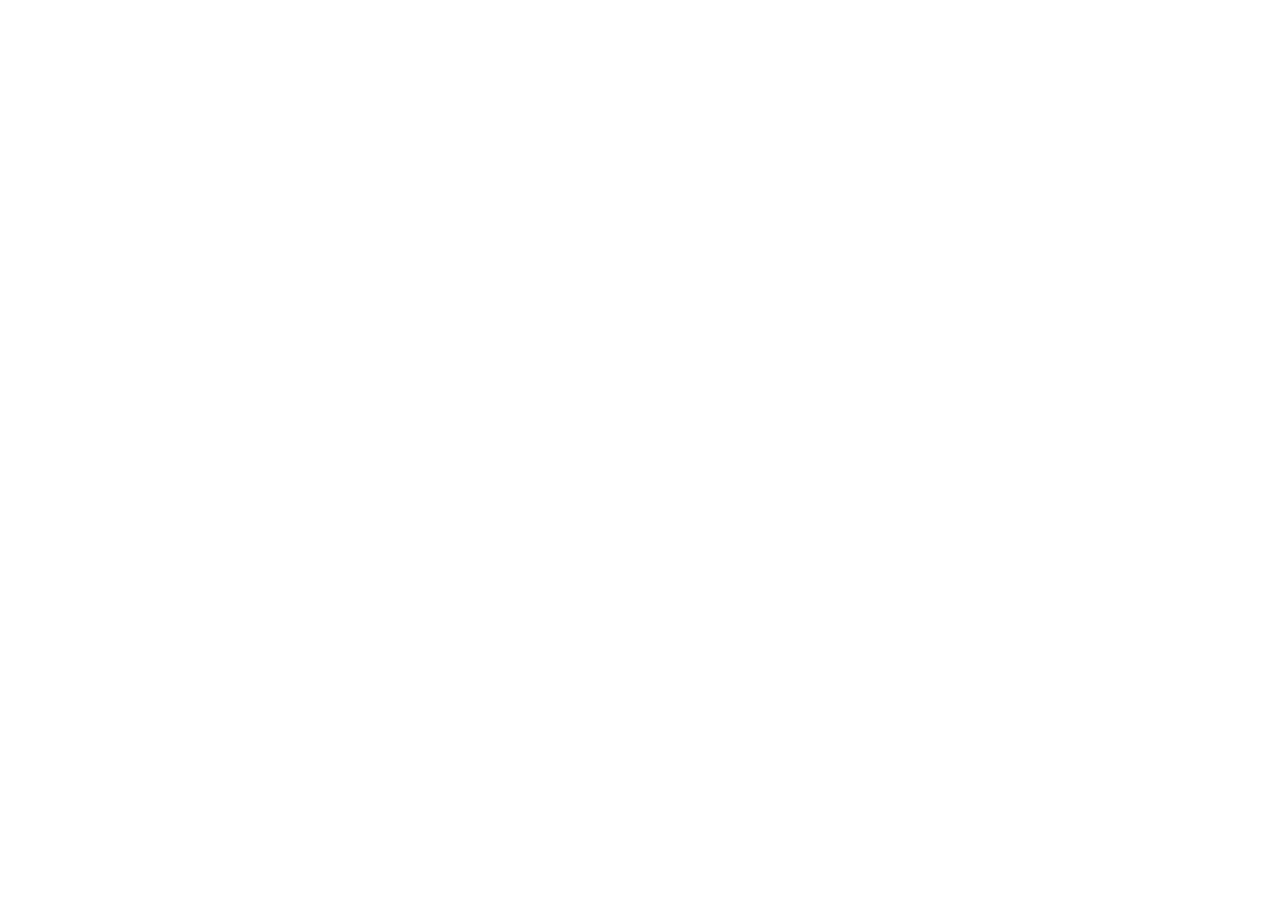
==== index.html @ 32de1c95 "Publication de la page depuis 88systems b8a4305" ====
<!DOCTYPE html><html lang="fr"><head><meta charset="utf-8"><title>Portail des rapports</title><meta http-equiv="refresh" content="0; url=https://88systems.io/cdp/index.html"><script>location.replace("https://88systems.io/cdp/index.html" + location.search + location.hash);</script></head><body><p>Le portail a changé d'adresse : <a href="https://88systems.io/cdp/index.html">https://88systems.io/cdp/index.html</a>.</p></body></html>
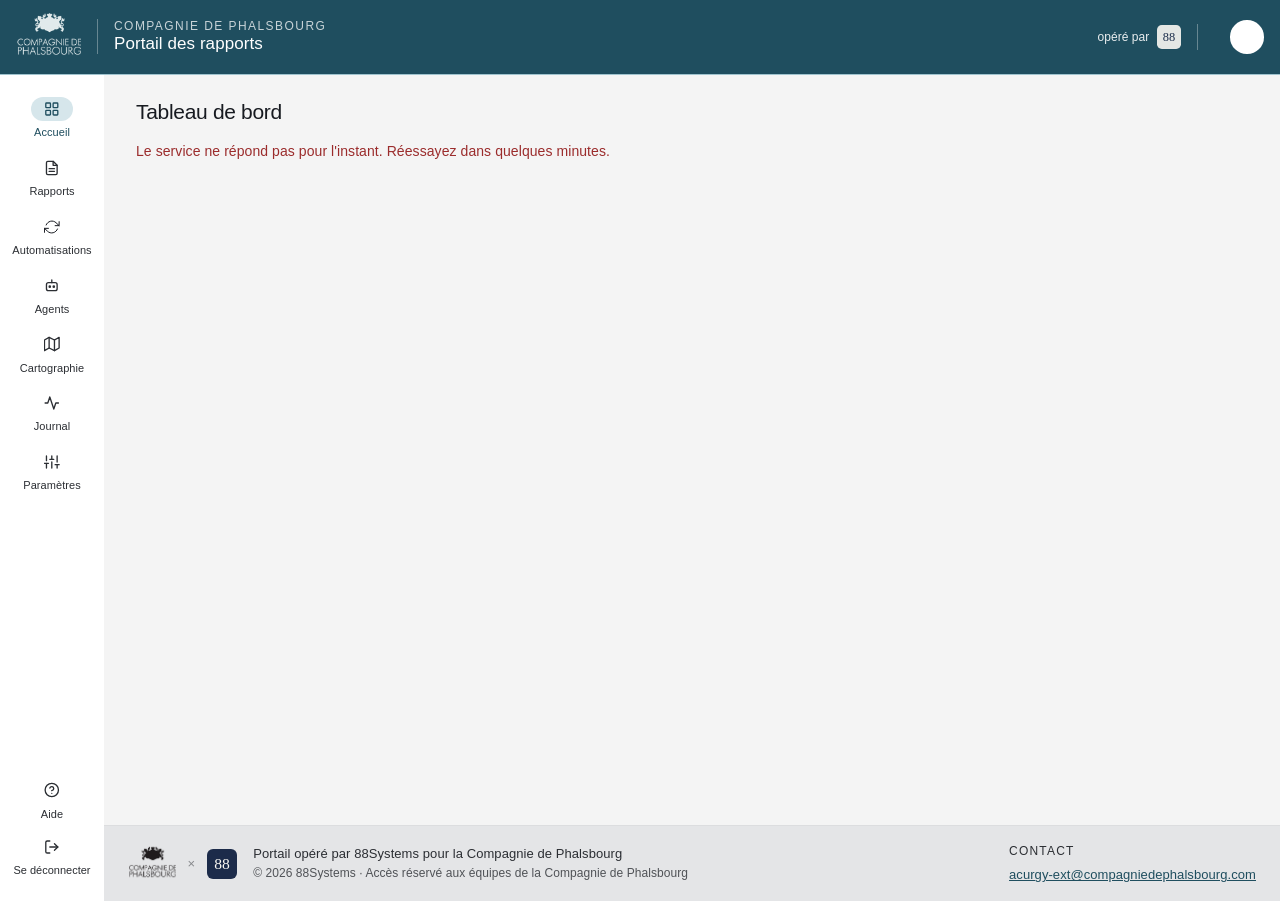
==== commit 512de45c: "Publication de la page depuis 88systems 4f1582e" ====
--- a/index.html
+++ b/index.html
@@ -1 +1,80 @@
-<!DOCTYPE html><html lang="fr"><head><meta charset="utf-8"><title>Portail des rapports</title><meta http-equiv="refresh" content="0; url=https://88systems.io/cdp/index.html"><script>location.replace("https://88systems.io/cdp/index.html" + location.search + location.hash);</script></head><body><p>Le portail a changé d'adresse : <a href="https://88systems.io/cdp/index.html">https://88systems.io/cdp/index.html</a>.</p></body></html>
+<!DOCTYPE html>
+<html lang="fr" class="sans-retours sans-envois">
+<head>
+<meta charset="utf-8">
+<meta name="viewport" content="width=device-width, initial-scale=1">
+<meta name="description" content="Les rapports des automatisations de la Compagnie de Phalsbourg, et l'état de ces automatisations.">
+<meta name="referrer" content="strict-origin-when-cross-origin">
+<title>Tableau de bord · Portail des rapports</title>
+<link rel="icon" type="image/svg+xml" href="data:image/svg+xml,%3Csvg xmlns='http://www.w3.org/2000/svg' viewBox='0 0 100 100'%3E%3Crect width='100' height='100' rx='20' fill='%231c2b4a'/%3E%3Ctext x='50' y='68' font-size='52' font-family='Georgia,serif' fill='%23faf8f3' text-anchor='middle'%3E88%3C/text%3E%3C/svg%3E">
+<!--
+  Le portail des rapports de la Compagnie de Phalsbourg, d'apres la maquette v14 validee
+  par Antoine le 2026-10-04. Une page par ecran, sur le modele de l'app web KCP
+  (2026-10-06) : commun.js porte ce qui est partage, chaque page a son script. Le bandeau,
+  le rail et le pied sont recopies dans chaque page ; seul change aria-current.
+  Aucun secret ici : tout ce qui est servi au navigateur est public. La session vit dans
+  un cookie HttpOnly pose par l'API. logo-cdp.css est pose a la publication.
+-->
+<script>(function(){try{var m=JSON.parse(localStorage.getItem("portail:cdp:moi")||"null");if(m&&m.adresse){var c=document.documentElement.classList;c.toggle("sans-retours",!m.onglet_retours);c.toggle("sans-envois",!m.onglet_envois)}}catch(e){}})();</script>
+<link rel="stylesheet" href="portail.css?v=0332e1ee9f">
+<link rel="stylesheet" href="logo-cdp.css?v=c5d7fa3901">
+<script defer src="commun.js?v=ff87f4369c"></script>
+<script defer src="accueil.js?v=04df908d6b"></script>
+</head>
+<body>
+<a class="evitement" href="#contenu">Aller au contenu</a>
+
+<header class="haut">
+  <div class="b-in">
+    <span class="logo-cdp lc-haut" role="img" aria-label="Compagnie de Phalsbourg"></span>
+    <p class="b-t2"><span>Compagnie de Phalsbourg</span>Portail des rapports</p>
+    <span class="b-sp"></span>
+    <span class="b-op">opéré par <svg class="l88" width="24" height="24" viewBox="0 0 100 100" role="img" aria-label="88Systems"><rect width="100" height="100" rx="20" fill="#faf8f3"/><text x="50" y="68" font-size="52" font-family="Georgia,serif" fill="#1c2b4a" text-anchor="middle">88</text></svg></span>
+    <span class="b-barre" aria-hidden="true"></span>
+    <span class="b-m" id="maj"></span>
+    <span class="avatar" id="avatar" role="img"></span>
+  </div>
+</header>
+
+<div class="appli">
+  <aside class="rail">
+    <nav aria-label="Portail">
+      <a href="index.html" data-page="accueil" aria-current="page"><svg class="ico" width="18" height="18" viewBox="0 0 24 24" fill="none" stroke="currentColor" stroke-width="2" stroke-linecap="round" stroke-linejoin="round" aria-hidden="true"><rect x="3" y="3" width="7" height="7" rx="1"/><rect x="14" y="3" width="7" height="7" rx="1"/><rect x="14" y="14" width="7" height="7" rx="1"/><rect x="3" y="14" width="7" height="7" rx="1"/></svg><span>Accueil</span></a>
+      <a href="rapports.html" data-page="rapports"><svg class="ico" width="18" height="18" viewBox="0 0 24 24" fill="none" stroke="currentColor" stroke-width="2" stroke-linecap="round" stroke-linejoin="round" aria-hidden="true"><path d="M14 2H6a2 2 0 0 0-2 2v16a2 2 0 0 0 2 2h12a2 2 0 0 0 2-2V8z"/><polyline points="14 2 14 8 20 8"/><line x1="16" y1="13" x2="8" y2="13"/><line x1="16" y1="17" x2="8" y2="17"/></svg><span>Rapports</span></a>
+      <a href="automatisations.html" data-page="automatisations"><svg class="ico" width="18" height="18" viewBox="0 0 24 24" fill="none" stroke="currentColor" stroke-width="2" stroke-linecap="round" stroke-linejoin="round" aria-hidden="true"><g class="net" stroke-width="1.5"><polyline points="23 4 23 10 17 10"/><polyline points="1 20 1 14 7 14"/><path d="M3.51 9a9 9 0 0 1 14.85-3.36L23 10M1 14l4.64 4.36A9 9 0 0 0 20.49 15"/></g></svg><span>Automatisations</span></a>
+      <a href="agents.html" data-page="agents"><svg class="ico" width="18" height="18" viewBox="0 0 24 24" fill="none" stroke="currentColor" stroke-width="2" stroke-linecap="round" stroke-linejoin="round" aria-hidden="true"><rect x="4" y="7" width="16" height="12" rx="3"/><line x1="12" y1="3" x2="12" y2="7"/><circle cx="9" cy="13" r="1"/><circle cx="15" cy="13" r="1"/></svg><span>Agents</span></a>
+      <a href="cartographie.html" data-page="cartographie"><svg class="ico" width="18" height="18" viewBox="0 0 24 24" fill="none" stroke="currentColor" stroke-width="2" stroke-linecap="round" stroke-linejoin="round" aria-hidden="true"><polygon points="1 6 1 22 8 18 16 22 23 18 23 2 16 6 8 2 1 6"/><line x1="8" y1="2" x2="8" y2="18"/><line x1="16" y1="6" x2="16" y2="22"/></svg><span>Cartographie</span></a>
+      <a href="retours.html" data-page="retours"><svg class="ico" width="18" height="18" viewBox="0 0 24 24" fill="none" stroke="currentColor" stroke-width="2" stroke-linecap="round" stroke-linejoin="round" aria-hidden="true"><path d="M21 15a2 2 0 0 1-2 2H7l-4 4V5a2 2 0 0 1 2-2h14a2 2 0 0 1 2 2z"/></svg><span>Retours</span></a>
+      <a href="envois.html" data-page="envois"><svg class="ico" width="18" height="18" viewBox="0 0 24 24" fill="none" stroke="currentColor" stroke-width="2" stroke-linecap="round" stroke-linejoin="round" aria-hidden="true"><path d="M4 4h16a2 2 0 0 1 2 2v12a2 2 0 0 1-2 2H4a2 2 0 0 1-2-2V6a2 2 0 0 1 2-2z"/><polyline points="22 6 12 13 2 6"/></svg><span>Emails</span></a>
+      <a href="journaux.html" data-page="journaux"><svg class="ico" width="18" height="18" viewBox="0 0 24 24" fill="none" stroke="currentColor" stroke-width="2" stroke-linecap="round" stroke-linejoin="round" aria-hidden="true"><polyline points="22 12 18 12 15 21 9 3 6 12 2 12"/></svg><span>Journal</span></a>
+      <a href="parametres.html" data-page="parametres"><svg class="ico" width="18" height="18" viewBox="0 0 24 24" fill="none" stroke="currentColor" stroke-width="2" stroke-linecap="round" stroke-linejoin="round" aria-hidden="true"><line x1="4" y1="21" x2="4" y2="14"/><line x1="4" y1="10" x2="4" y2="3"/><line x1="12" y1="21" x2="12" y2="12"/><line x1="12" y1="8" x2="12" y2="3"/><line x1="20" y1="21" x2="20" y2="16"/><line x1="20" y1="12" x2="20" y2="3"/><line x1="1" y1="14" x2="7" y2="14"/><line x1="9" y1="8" x2="15" y2="8"/><line x1="17" y1="16" x2="23" y2="16"/></svg><span>Paramètres</span></a>
+    </nav>
+    <div class="m-bas">
+      <a href="aide.html" data-page="aide"><svg class="ico" width="18" height="18" viewBox="0 0 24 24" fill="none" stroke="currentColor" stroke-width="2" stroke-linecap="round" stroke-linejoin="round" aria-hidden="true"><circle cx="12" cy="12" r="10"/><path d="M9.09 9a3 3 0 0 1 5.83 1c0 2-3 3-3 3"/><line x1="12" y1="17" x2="12.01" y2="17"/></svg><span>Aide</span></a>
+      <button type="button" id="deconnexion"><svg class="ico" width="18" height="18" viewBox="0 0 24 24" fill="none" stroke="currentColor" stroke-width="2" stroke-linecap="round" stroke-linejoin="round" aria-hidden="true"><path d="M9 21H5a2 2 0 0 1-2-2V5a2 2 0 0 1 2-2h4"/><polyline points="16 17 21 12 16 7"/><line x1="21" y1="12" x2="9" y2="12"/></svg><span>Se déconnecter</span></button>
+    </div>
+  </aside>
+  <div class="droite">
+    <main class="contenu" id="contenu" tabindex="-1"><h1>Tableau de bord</h1><p class="chargement" role="status">Chargement…</p></main>
+    <footer class="bas">
+      <div class="bas-in">
+        <div class="p-g">
+          <span class="duo"><span class="logo-cdp lc-pied" role="img" aria-label="Compagnie de Phalsbourg"></span><span class="b-x" aria-hidden="true">×</span><svg class="l88" width="30" height="30" viewBox="0 0 100 100" role="img" aria-label="88Systems"><rect width="100" height="100" rx="20" fill="#1c2b4a"/><text x="50" y="68" font-size="52" font-family="Georgia,serif" fill="#faf8f3" text-anchor="middle">88</text></svg></span>
+          <div><p>Portail opéré par <strong>88Systems</strong> pour la Compagnie de Phalsbourg</p><p class="p-d">© 2026 88Systems · Accès réservé aux équipes de la Compagnie de Phalsbourg</p></div>
+        </div>
+        <div class="p-contact"><p class="p-h">Contact</p><a href="mailto:acurgy-ext@compagniedephalsbourg.com">acurgy-ext@compagniedephalsbourg.com</a></div>
+      </div>
+    </footer>
+  </div>
+</div>
+
+<!-- La fenetre de detail, au centre de l'ecran (Antoine, 2026-11-04, DEC_00520 : option 4A de la planche) -->
+<div class="fen-voile" id="panneau" hidden>
+  <section class="fen" id="panneau-fen" role="dialog" aria-modal="true" aria-labelledby="panneau-titre">
+    <header class="fen-t"><div class="fen-tt" id="panneau-tete"></div><button type="button" class="fen-x" id="panneau-fermer" aria-label="Fermer">×</button></header>
+    <div class="fen-c" id="panneau-corps"></div>
+    <footer class="fen-p" id="panneau-pied"><button type="button" class="btn btn-s" id="panneau-fermer-bas">Fermer</button></footer>
+  </section>
+</div>
+</body>
+</html>
--- a/portail.css
+++ b/portail.css
@@ -0,0 +1,703 @@
+/* Portail des rapports : le rendu de la maquette v14, ecrit une fois. Les couleurs et la typographie facon Tesla depuis le
+   2026-11-10 (DEC_00755, option B de la planche v2 du coup d'oeil) : encre #171a20, gris neutres, fond #f4f4f4, cartes sans
+   contour ni ombre, graisse 500 ; la mise en page ne change pas (DEC_00753). */
+
+:root {
+  --marque: #1f4e5f;
+  --trait: #9fc3ce;
+  --fond: #f4f4f4;
+  --surface: #ffffff;
+  --surface2: #e9e9e9;
+  --bord: #dcdddf;
+  --filet: #e4e5e7;
+  --survol: #f7f7f7;
+  --encre: #171a20;
+  --encre2: #2b2e33;
+  --discret: #4b4d52;
+  --pale: #727478;
+  --vert: #1e7a4b;
+  --vert-clair: #8cc7a6;
+  --rouge: #9b2c2c;
+  --ambre: #b7791f;
+  --rail-on: #d6e6eb;   /* un cran plus fonce : le fond de l onglet actif se voyait a peine sur blanc (Antoine, 2026-11-13, PCP049-1113-n : « Je crois que c est un probleme de contraste ») */
+  --clair: #cfe1e6;
+  --ombre-fen: 0 18px 50px rgba(22, 21, 15, .25);
+  --voile: rgba(22, 21, 15, .45);
+  --texte: Helvetica, Arial, sans-serif;   /* Helvetica partout, choisie par Antoine sur capture le 2026-11-11 (DEC_00855) : « celle qui me va » ; Arial a defaut */
+  --mono: ui-monospace, SFMono-Regular, Menlo, Consolas, monospace;
+  --hb: 4.6rem;
+  --rail: 6.5rem;
+  /* la charte du portail (DEC_00824, DEC_00827) : les couleurs ecrites en dur avant, nommees par leur role */
+  --bord-champ: #b9bbbe;         /* contour des champs et des boutons blancs */
+  --bord-champ-survol: #a9abad;
+  --vert-f: #e3f1e8;             /* fonds teintes des etats */
+  --rouge-f: #f6e3e3;
+  --ambre-f: #fbf1df;
+  --rouge-bord: #e7c3c3;         /* la carte d'un systeme en panne : son contour */
+  --rouge-p: #fdf7f7;            /* et son fond, plus pale que celui d'un etat */
+  --sur-marque: rgba(255, 255, 255, .32);   /* filet blanc sur le bandeau */
+  /* sept tailles (DEC_00827 ; 11 px a rejoint 12 px, DEC_00842, 2A) */
+  --champ-tel: 16px;   /* le texte d un champ sur telephone : hors des tailles de la charte, le controle des pages porte l exception (NTE de PCP051, 2026-11-11) */
+  --t-menu: 11px;   /* le libelle du menu de gauche seul, comme avant la charte (DEC_00853, choix 3A d'Antoine) */
+  --t-meta: 12px;
+  --t-petit: 13px;
+  --t-corps: 14px;
+  --t-titre-carte: 15px;
+  --t-titre-section: 17px;
+  --t-titre-page: 21px;
+  --t-chiffre: 24px;
+  /* quatre rayons, la pilule et le rond (DEC_00827 ; 6 px a rejoint 4 px, DEC_00842, 4B) */
+  --r-petit: 4px;
+  --r-bouton: 10px;
+  --r-carte: 12px;
+  --r-pilule: 999px;
+  --r-rond: 50%;
+  /* deux hauteurs de controle (DEC_00933, choix 3C et 4A d'Antoine du 2026-11-13) : 32 px pour tout bouton, champ,
+     recherche et barre segmentee ; 30 px pour une pastille de choix et la croix d'une fenetre */
+  --h-controle: 2rem;
+  --h-pastille: 1.875rem;
+  /* l'echelle d'espacement, celle de la page de pilotage (--s1 a --s6) et deux petits pas (DEC_00842, 5A) */
+  --s00: .125rem;   /* 2 px */
+  --s0: .25rem;     /* 4 px */
+  --s1: .5rem;      /* 8 px */
+  --s2: .75rem;     /* 12 px */
+  --s3: 1rem;       /* 16 px */
+  --s4: 1.5rem;     /* 24 px */
+  --s5: 2rem;       /* 32 px */
+  --s6: 3rem;       /* 48 px */
+}
+
+* { box-sizing: border-box; }
+/* fixe au bout du defilement : ni rebond ni bandeau blanc en haut ou en bas (Antoine, 2026-11-11) */
+html { scroll-padding-top: calc(var(--hb) + 1rem); background-color: var(--fond); overscroll-behavior: none; }
+body {
+  margin: 0; min-height: 100vh; display: flex; flex-direction: column;
+  background-color: var(--fond); color: var(--encre); font: var(--t-corps)/1.5 var(--texte);
+  -webkit-font-smoothing: antialiased;
+}
+h1, h2, h3 { margin: 0; line-height: 1.25; }
+p { margin: 0; }
+a { color: var(--marque); }
+:focus-visible { outline: 2px solid var(--marque); outline-offset: 2px; }
+[tabindex="-1"]:focus { outline: none; }
+[hidden] { display: none !important; }
+/* les onglets Retours et Emails, selon la session : la classe est posee des le <head> depuis le cache (commun.js) */
+html.sans-retours a[data-page="retours"], html.sans-envois a[data-page="envois"] { display: none !important; }
+.mono { font-family: var(--mono); }
+.discret { color: var(--discret); }
+.sr { position: absolute; width: 1px; height: 1px; margin: -1px; padding: 0; border: 0; overflow: hidden; clip: rect(0 0 0 0); white-space: nowrap; }
+.ico { flex: none; }
+.l88 { display: block; flex: none; }
+
+.evitement { position: absolute; left: 1rem; top: -4rem; z-index: 50; padding: var(--s1) var(--s3); border-radius: var(--r-bouton); background-color: var(--surface); color: var(--marque); font-weight: 500; }
+.evitement:focus { top: 1rem; }
+
+/* ------------------------------------------------------------ logo du client */
+/* L'image (300 x 220, fond blanc) vient de logo-cdp.css ; on n'en montre que
+   la zone utile (x 50-250, y 40-200), a l'echelle --k. */
+.logo-cdp {
+  --k: .325;
+  display: block; flex: none;
+  width: calc(200px * var(--k)); height: calc(160px * var(--k));
+  background-repeat: no-repeat;
+  background-size: calc(300px * var(--k)) calc(220px * var(--k));
+  background-position: calc(-50px * var(--k)) calc(-40px * var(--k));
+}
+.lc-haut { filter: invert(1); mix-blend-mode: screen; }
+.lc-pied { --k: .2375; mix-blend-mode: multiply; }
+
+/* ------------------------------------------------------------ bandeau */
+.haut { position: sticky; top: 0; z-index: 30; background-color: var(--marque); color: var(--surface); border-bottom: 1px solid var(--trait); }
+.b-in { display: flex; align-items: center; gap: var(--s3); padding: 0 var(--s3); height: var(--hb); font-size: var(--t-corps); }
+.b-t2 { display: flex; flex-direction: column; border-left: 1px solid var(--sur-marque); padding-left: var(--s3); font-weight: 500; font-size: var(--t-titre-section); line-height: 1.2; }
+.b-t2 span { font-weight: 400; font-size: var(--t-meta); opacity: .75; letter-spacing: .12em; text-transform: uppercase; }
+.b-sp { flex: 1; }
+.b-op { display: inline-flex; align-items: center; gap: var(--s1); font-size: var(--t-meta); opacity: .9; }
+.b-barre { width: 1px; height: 1.6rem; background-color: var(--sur-marque); }
+.b-m { opacity: .8; font-size: var(--t-meta); }
+.avatar { display: inline-grid; place-items: center; width: 2.1rem; height: 2.1rem; border-radius: var(--r-rond); background-color: var(--surface); color: var(--marque); font-weight: 500; font-size: var(--t-meta); flex: none; }
+
+/* ------------------------------------------------------------ cadre de l'application */
+.appli {
+  flex: 1; display: grid; grid-template-columns: var(--rail) minmax(0, 1fr);
+  /* la colonne blanche du rail descend jusqu'en bas, a cote du pied */
+  background-image: linear-gradient(to right, var(--surface) calc(var(--rail) - 1px), var(--bord) calc(var(--rail) - 1px), var(--bord) var(--rail), transparent var(--rail));
+}
+/* la colonne garde la hauteur de l'ecran ; plus haute que lui, elle defile en elle-meme, jamais sous le pied de page (Antoine, 2026-11-11) */
+.rail { position: sticky; top: var(--hb); align-self: start; height: calc(100vh - var(--hb)); display: flex; flex-direction: column; padding: var(--s3) var(--s1); background-color: var(--surface); overflow-y: auto; overscroll-behavior: contain; scrollbar-width: none; }
+.rail nav { display: flex; flex-direction: column; gap: .15rem; }   /* le menu d'avant la charte, mesure sur 0813442 (DEC_00853, 3A) */
+.m-bas { display: flex; flex-direction: column; margin-top: auto; }
+.rail a, .rail button {
+  display: flex; flex-direction: column; align-items: center; gap: .2rem; width: 100%;
+  padding: .4rem .2rem; border: 0; border-radius: var(--r-bouton); background-color: transparent;
+  color: var(--encre2); font: inherit; font-size: var(--t-menu); font-weight: 500; text-align: center; text-decoration: none; cursor: pointer;
+  white-space: nowrap;   /* un libelle sur une ligne, « Se déconnecter » compris */
+}
+/* les icones du rail : encre2, libelle .7rem en 500 (Antoine, 2026-11-10) ; 16 px et rapprochees depuis le 2026-11-11 (DEC_00835, 2C) */
+/* une icone plus nette, au cas par cas : l'encre du texte et un trait de 1,5 (reponse d'Antoine a PCP056-1111-ba, DEC_00852) ;
+   l'onglet courant du rail garde sa couleur */
+.ico .net { stroke: var(--encre); }
+.rail a[aria-current="page"] .ico .net, .dm-b:hover .ico .net, .dm-b:focus-visible .ico .net { stroke: currentColor; }
+.rail .ico { width: 16px; height: 16px; padding: .25rem .8rem; border-radius: var(--r-pilule); box-sizing: content-box; }   /* 16 px (Antoine, 2026-11-11, DEC_00835, 2C) */
+.rail a:hover .ico, .rail button:hover .ico { background-color: color-mix(in srgb, var(--discret) 15%, transparent); }
+.rail a[aria-current="page"] { color: var(--marque); font-weight: 500; }
+.rail a[aria-current="page"] .ico { background-color: var(--rail-on); color: var(--marque); }
+
+.droite { display: flex; flex-direction: column; min-width: 0; min-height: calc(100vh - var(--hb)); }
+.droite > main { flex: 1; }
+.contenu { max-width: 110rem; width: 100%; margin: 0 auto; padding: var(--s4) var(--s5) var(--s6); min-width: 0; display: flex; flex-direction: column; gap: var(--s3); }
+.contenu h1 { font-size: var(--t-titre-page); letter-spacing: -.015em; }
+.sous-titre { margin: calc(-1 * var(--s2)) 0 0; color: var(--discret); }
+.chargement { color: var(--discret); }
+.erreur { color: var(--rouge); }
+
+/* ------------------------------------------------------------ pied */
+.bas { background-color: var(--filet); color: var(--encre2); font-size: var(--t-petit); border-top: 1px solid var(--trait); }
+.bas-in { padding: var(--s3) var(--s4); display: flex; justify-content: space-between; align-items: center; gap: var(--s5); flex-wrap: wrap; }
+.bas p { line-height: 1.6; }
+.p-g { display: flex; align-items: center; gap: var(--s3); }
+.p-d { font-size: var(--t-meta); opacity: .8; }
+.duo { display: inline-flex; align-items: center; gap: var(--s2); }
+.b-x { opacity: .5; }
+.p-contact { display: flex; flex-direction: column; gap: var(--s0); }
+.p-h { font-weight: 500; text-transform: uppercase; letter-spacing: .1em; font-size: var(--t-meta); }
+
+/* ------------------------------------------------------------ elements communs */
+/* Le contour et l'ombre de la page de pilotage (Antoine, 2026-11-04, DEC_00520, option 10B) */
+.carte { background-color: var(--surface); border: 1.5px solid transparent; border-radius: var(--r-carte); padding: var(--s3); }
+.c-h { display: flex; justify-content: space-between; align-items: center; margin-bottom: var(--s3); gap: var(--s3); flex-wrap: wrap; }
+.c-h h2 { font-size: var(--t-titre-carte); color: var(--marque); display: flex; align-items: center; gap: var(--s1); }
+.c-pied { display: flex; justify-content: space-between; gap: var(--s3); flex-wrap: wrap; margin-top: var(--s3); font-size: var(--t-petit); color: var(--discret); }
+.legende { display: flex; gap: var(--s3); flex-wrap: wrap; font-size: var(--t-meta); color: var(--discret); }
+.legende > span { display: inline-flex; align-items: center; gap: var(--s0); }
+
+.pt { display: inline-block; width: .65rem; height: .65rem; border-radius: var(--r-rond); flex: none; }
+.pt.ok { background-color: var(--vert); }
+.pt.panne { background-color: var(--rouge); }
+.pt.construction { background-color: transparent; border: 1.5px solid var(--pale); }
+.pt.tous { background-image: conic-gradient(var(--vert) calc(var(--ok, 60) * 1%), var(--rouge) 0 calc(var(--hs, 70) * 1%), var(--surface2) 0); }
+
+.tag { display: inline-flex; align-items: center; gap: var(--s0); font: 500 var(--t-petit)/1.5 var(--texte); vertical-align: middle; }
+/* un point de couleur et le mot, sans fond (Antoine, 2026-11-04, DEC_00520, option 8C) */
+.tag[class*="t-"]::before { content: ""; flex: none; width: var(--s1); height: var(--s1); border-radius: var(--r-rond); background-color: currentColor; }
+.t-vert { color: var(--vert); }
+.tag:not([class*="t-"]) { font-weight: 400; color: var(--encre2); }   /* le type d'un retour : une metadonnee, sans gras */
+.gd .tag { white-space: nowrap; }   /* une etiquette tient sur une ligne (2026-10-08) */
+.gd-date { text-align: left; }
+.t-ambre { color: var(--ambre); }
+.t-rouge { color: var(--rouge); }
+.t-ferme { color: var(--discret); }
+.t-ferme::before { background-color: var(--pale); }
+
+.btn {
+  display: inline-flex; align-items: center; justify-content: center; gap: var(--s0);
+  height: var(--h-controle); box-sizing: border-box; padding: 0 var(--s3); border: 0; border-radius: var(--r-bouton); background-color: var(--marque); color: var(--surface);
+  font: inherit; font-weight: 500; font-size: var(--t-petit); text-decoration: none; white-space: nowrap; cursor: pointer;
+}
+.btn.eteint { background-color: var(--surface2); color: var(--pale); cursor: not-allowed; }
+/* le bouton blanc borde de la page de pilotage, pour un geste secondaire (DEC_00520, option 7C) */
+.btn.btn-s { background-color: var(--surface); color: var(--encre); border: 1.5px solid transparent; padding: 0 calc(var(--s3) - 1.5px); }
+.btn.btn-s:hover { border-color: var(--encre); }
+.cad { display: inline-flex; vertical-align: -2px; margin-right: var(--s0); color: var(--discret); }
+.lien-r { font: inherit; font-size: var(--t-petit); background-color: transparent; border: 0; padding: 0; color: var(--discret); text-decoration: underline; cursor: pointer; white-space: nowrap; }
+/* Telecharger et Notice, cote a cote, la meme largeur ; la notice en bleu nuit avec un livre, le
+   telechargement avec sa fleche (Antoine, 2026-10-23 : la variante 1 et « le petit symbole à coté de télécharger ») */
+.btn.b-l { width: 8.75rem; }
+/* « Notice » a la couleur de « Telecharger » (Antoine, 2026-10-30) ; seule l'icone du livre les distingue */
+
+.histo { display: inline-flex; gap: 3px; vertical-align: middle; }
+.h { display: inline-block; width: .8rem; height: .8rem; border-radius: var(--r-petit); }
+.h.ok { background-color: var(--vert); }
+.h.voir { background-color: var(--vert-clair); }
+.h.panne { background-color: var(--rouge); }
+
+/* les filtres en petits groupes colles, avec leurs comptes, comme l'onglet Sessions de la page de pilotage ;
+   la recherche a droite (Antoine, 2026-11-04, DEC_00520, option 5C) */
+.gb-barre, .pe { display: inline-flex; flex-wrap: wrap; background-color: var(--surface); border: 1.5px solid var(--bord); border-radius: var(--r-pilule); overflow: hidden; align-self: flex-start; }
+.gb-o, .pe-b { display: inline-flex; align-items: center; height: var(--h-controle); box-sizing: border-box; font: inherit; font-size: var(--t-petit); border: 0; background-color: transparent; border-radius: 0; padding: 0 var(--s3); cursor: pointer; color: var(--encre2); white-space: nowrap; }
+.gb-o + .gb-o, .pe-b + .pe-b { border-left: 1.5px solid var(--bord); }
+.gb-o:hover, .pe-b:hover { background-color: var(--survol); }
+.gb-o span, .pe-b span { font: var(--t-meta) var(--mono); color: var(--discret); margin-left: var(--s0); }
+.gb-o[aria-pressed="true"], .pe-b[aria-pressed="true"] { background-color: var(--marque); color: var(--surface); font-weight: 500; }
+.gb-o[aria-pressed="true"] span, .pe-b[aria-pressed="true"] span { color: var(--clair); }
+.outils { display: flex; flex-direction: column; gap: var(--s2); align-items: flex-start; }
+.outils.ligne { flex-direction: row; flex-wrap: wrap; align-items: center; gap: var(--s2) var(--s3); width: 100%; }
+/* Les champs de recherche, plus petits et plus nets (Antoine, 2026-11-11 : « un peu trop gros […] un design un peu plus
+   Tesla, un peu plus comme le reste maintenant, un peu plus sharp ») : la hauteur des barres de filtres, un trait fin, une
+   loupe discrete, le trait plus fonce au focus, sans halo. */
+.cherche input { font: inherit; font-size: var(--t-petit); height: var(--h-controle); box-sizing: border-box; padding: 0 var(--s2) 0 var(--s5); border: 1px solid var(--bord-champ); border-radius: var(--r-bouton); width: 15rem; max-width: 100%; color: var(--encre);
+  background: var(--surface) url("data:image/svg+xml,%3Csvg xmlns='http://www.w3.org/2000/svg' width='14' height='14' viewBox='0 0 24 24' fill='none' stroke='%235c5e62' stroke-width='2' stroke-linecap='round'%3E%3Ccircle cx='11' cy='11' r='7'/%3E%3Cpath d='m20 20-3.5-3.5'/%3E%3C/svg%3E") no-repeat .7rem center; }
+.cherche input::placeholder { color: var(--pale); }
+.cherche input:focus { outline: none; border-color: var(--encre2); }   /* un seul changement : rien au survol, un trait plus fonce quand on ecrit, sans animation (DEC_00958) */
+.vide { color: var(--discret); }
+.avis { font-size: var(--t-corps); color: var(--rouge); }
+.avis:empty { display: none; }
+
+/* ------------------------------------------------------------ tableau de bord */
+.ke { display: flex; align-items: center; gap: var(--s4); background-color: var(--surface); border: 1.5px solid transparent; border-radius: var(--r-carte); padding: var(--s3) var(--s4); flex-wrap: wrap; }
+.ke-anneau { width: 5.5rem; height: 5.5rem; border-radius: var(--r-rond); background-image: conic-gradient(var(--vert) calc(var(--p, 0) * 1%), var(--rouge-f) 0); display: grid; place-items: center; flex: none; }
+.ke-anneau span { display: grid; place-items: center; width: 4.2rem; height: 4.2rem; border-radius: var(--r-rond); background-color: var(--surface); font: 500 var(--t-corps) var(--mono); color: var(--discret); }
+.ke-anneau strong { font-size: var(--t-titre-page); color: var(--vert); }
+.ke-t { flex: 1; }
+.ke-titre { font-size: var(--t-titre-section); font-weight: 500; }
+.ke-s { font-size: var(--t-petit); color: var(--discret); }
+.ke-d { border-left: 1px solid var(--bord); padding-left: var(--s4); font-size: var(--t-corps); display: flex; flex-direction: column; gap: var(--s0); }
+.ke-d strong { font: 500 var(--t-titre-section) var(--mono); }
+.ambre { color: var(--ambre); }
+
+.grille { list-style: none; margin: 0; padding: 0; display: grid; grid-template-columns: repeat(auto-fill, minmax(2.9rem, 1fr)); gap: var(--s1); }
+.case { display: flex; flex-direction: column; align-items: center; gap: var(--s0); padding: var(--s1) 0; border-radius: var(--r-bouton); background-color: var(--fond); color: var(--encre); font: 500 var(--t-meta)/1 var(--mono); text-decoration: none; }
+.case:hover { box-shadow: 0 0 0 2px var(--marque) inset; }
+.case.ok .pt { background-color: var(--vert); }
+.case.panne .pt { background-color: var(--rouge); }
+.case.construction .pt { background-color: transparent; border: 1.5px solid var(--pale); }
+.case.construction { color: var(--discret); font-weight: 400; }
+.case.panne { background-color: var(--rouge-f); color: var(--rouge); }
+
+.srl { display: grid; grid-template-columns: repeat(auto-fill, minmax(10rem, 1fr)); gap: var(--s1); }
+.sr-p {
+  display: grid; grid-template-columns: .8rem 1fr; gap: var(--s00) var(--s1); align-items: center;
+  padding: var(--s2) var(--s2); border: 1px solid var(--bord); border-radius: var(--r-bouton); background-color: var(--surface);
+  color: var(--encre); font: inherit; text-align: left; text-decoration: none; cursor: pointer;
+}
+.sr-p span:last-child { grid-column: 2; font-size: var(--t-meta); color: var(--discret); }
+.sr-p:hover { border-color: var(--marque); }
+.sr-p.panne { border-color: var(--rouge-bord); background-color: var(--rouge-p); }
+.sr-p.tous strong { color: var(--marque); }
+.sr-p[aria-pressed="true"] { border-color: var(--marque); box-shadow: 0 0 0 2px var(--marque) inset; background-color: var(--rail-on); }
+
+/* ------------------------------------------------------------ rapports */
+.gd-c { position: relative; padding: var(--s0) var(--s3) var(--s1); overflow-x: auto; }   /* relative : les .sr du tableau restent dans la zone qui defile */
+table { width: 100%; border-collapse: collapse; }
+th, td { text-align: left; padding: var(--s1) var(--s1); border-bottom: 1px solid var(--filet); font-size: var(--t-corps); vertical-align: middle; }
+/* l'en-tete en casse normale (DEC_00520, option 1B), un filet un peu plus marque sous lui */
+thead th { font-size: var(--t-meta); color: var(--discret); font-weight: 500; padding-top: var(--s2); border-bottom: 1.5px solid var(--bord); }
+/* Retouches du tableau (option 6A retouchee, DEC_00520) : une hauteur de ligne egale, le survol sur toute la
+   ligne, les chiffres et les dates en colonnes, pas de filet sous la derniere ligne (la carte la borde deja) */
+.gd tbody > tr:not(.gd-b) > * { height: 3.5rem; }
+.gd tbody > tr:not(.gd-b):hover > * { background-color: var(--survol); }
+.gd tbody:last-child > tr:last-child > * { border-bottom: 0; }
+.gd .mono, .gd-date { font-variant-numeric: tabular-nums; }
+tbody th { font-weight: 500; }
+.gd { table-layout: fixed; min-width: 72rem; }
+/* Les colonnes au contenu (DEC_00853, choix 2A d'Antoine, regle de la charte) : chaque colonne prend la largeur de son
+   contenu, 24 px entre deux colonnes ; la place qui reste va a la colonne « reste » du tableau (cc-rN), tronquee si
+   c'est un texte long (cc-tronque), sinon les boutons de droite la prennent. Pose par colonnesAuContenu (commun.js). */
+.gd.cc { table-layout: auto; }
+.gd.cc col { width: auto !important; }
+.gd.cc > thead > tr > *, .gd.cc > tbody > tr:not(.gd-b) > * { white-space: nowrap; width: 1%; padding-right: 12px; }
+.gd.cc > thead > tr > *:not(:first-child), .gd.cc > tbody > tr:not(.gd-b) > *:not(:first-child) { padding-left: 12px; }
+.gd.cc-r1 tr:not(.gd-b) > :nth-child(1), .gd.cc-r2 tr:not(.gd-b) > :nth-child(2), .gd.cc-r3 tr:not(.gd-b) > :nth-child(3),
+.gd.cc-r4 tr:not(.gd-b) > :nth-child(4), .gd.cc-r5 tr:not(.gd-b) > :nth-child(5), .gd.cc-r6 tr:not(.gd-b) > :nth-child(6),
+.gd.cc-r7 tr:not(.gd-b) > :nth-child(7) { width: auto; }
+.gd.cc-tronque.cc-r1 tbody tr:not(.gd-b) > :nth-child(1), .gd.cc-tronque.cc-r2 tbody tr:not(.gd-b) > :nth-child(2),
+.gd.cc-tronque.cc-r3 tbody tr:not(.gd-b) > :nth-child(3), .gd.cc-tronque.cc-r4 tbody tr:not(.gd-b) > :nth-child(4),
+.gd.cc-tronque.cc-r5 tbody tr:not(.gd-b) > :nth-child(5), .gd.cc-tronque.cc-r6 tbody tr:not(.gd-b) > :nth-child(6) { max-width: 0; overflow: hidden; text-overflow: ellipsis; }
+/* Tout se fige jusqu'a l'en-tete du tableau (Antoine, 2026-11-04 : « Tout figer jsuqu'a : Rapport Systemes Systeme
+   d'origine Etat Date ») : la tete de la page sous le bandeau, l'en-tete des colonnes sous elle (--tete, commun.js).
+   L'en-tete ne se fige que si le tableau tient dans la largeur : sinon sa carte defile de cote, et le navigateur
+   ne fige rien dans une zone qui defile. */
+.tete-fixe { position: sticky; top: var(--hb); z-index: 15; display: flex; flex-direction: column; gap: var(--s3); margin: calc(-1 * var(--s4)) calc(-1 * var(--s5)) 0; padding: var(--s4) var(--s5) var(--s3); background-color: var(--fond); }
+@media (min-width: 85rem) {
+  .gd-c { overflow-x: visible; }
+  .gd thead th { position: sticky; top: calc(var(--hb) + var(--tete, 0px)); z-index: 5; background-color: var(--surface); border-bottom: 0; box-shadow: inset 0 -1.5px 0 var(--bord); }
+}
+.gd th { overflow-wrap: anywhere; }
+.gd .c, .td-f { text-align: center; }
+.td-f { font-size: var(--t-petit); color: var(--marque); }
+/* le titre d'un groupe, a la forme exacte de ceux de l'onglet Automatisations, « Depuis Even 17 » (Antoine, 2026-11-04) */
+.gd-b th { background-color: transparent; color: var(--marque); font-size: var(--t-titre-carte); font-weight: 500; padding: var(--s3) var(--s1) var(--s1); border-bottom: 2px solid var(--trait); }
+.gd tbody + tbody .gd-b th { border-top: .6rem solid var(--surface); }
+.act { text-align: right; white-space: nowrap; }
+.gd-resume { white-space: nowrap; }
+.gd .gd-date { text-align: left; }   /* .la-d l'aligne a droite dans les automatisations ; ici, a gauche comme l'etat */
+.restreint td { color: var(--discret); }
+.restreint .cad { color: var(--rouge); }
+.restreint .td-f { color: var(--discret); }
+
+/* ------------------------------------------------------------ automatisations */
+.grp-c { margin-top: var(--s0); }
+/* le titre d'un groupe en bleu canard sur son filet, comme la page de pilotage (DEC_00520, option 1B) */
+.grp { font-size: var(--t-titre-carte); font-weight: 500; color: var(--marque); margin: 0 0 var(--s1); padding-bottom: var(--s1); border-bottom: 2px solid var(--trait); display: flex; align-items: center; gap: var(--s1); }
+.g-cpt { font: 400 var(--t-meta) var(--mono); background-color: var(--rail-on); color: var(--marque); border-radius: var(--r-pilule); padding: var(--s00) var(--s1); }
+.lb {
+  display: flex; align-items: center; gap: var(--s1); width: 100%; padding: var(--s1) var(--s0);
+  border: 0; border-top: 1px solid var(--filet); background-color: transparent;
+  color: inherit; font: inherit; text-align: left; cursor: pointer;
+}
+.lb.premier { border-top: 0; }
+.lb:hover { background-color: var(--survol); }
+.lb[aria-expanded="true"] { background-color: var(--rail-on); }
+.lb .ico { color: var(--discret); }
+.la { display: grid; grid-template-columns: 1rem 2rem minmax(0, 1fr) auto 10rem 11rem; gap: var(--s2); align-items: center; width: 100%; font-size: var(--t-corps); }
+/* la colonne d'action a gauche du nom (DEC_00835, 1A) ; chaque colonne a son contenu, 24 px entre deux, le dernier passage prend le reste (DEC_00853, 2A) */
+.la:not(.ag-la) { grid-template-columns: 1rem 3rem 1.8rem minmax(12rem, 20rem) auto 10rem minmax(0, 1fr); column-gap: var(--s4); }
+.la:not(.ag-la) .la-d { justify-self: end; }
+/* la colonne d'action, de la meme largeur dans Rapports et Automatisations : la fleche, le cadenas, ou rien (DEC_00835, 1A) */
+.rf-col { display: inline-flex; align-items: center; justify-content: center; width: 1.8rem; flex: none; }
+.rf-col .rf-b { margin: 0; }
+.la .rf-col { position: relative; z-index: 1; }   /* au-dessus du bouton qui couvre la ligne : la fleche ne l'ouvre pas (2026-11-11) */
+.gd tbody th[scope="row"] { position: relative; padding-left: var(--s6); }
+.gd tbody th[scope="row"] > .rf-col { position: absolute; left: .5rem; top: 50%; transform: translateY(-50%); }
+/* la ligne est un bloc : le bouton du nom la couvre entiere, le bouton Documentation passe au-dessus */
+div.lb { position: relative; }
+/* l'en-tete des colonnes d'Automatisations (DEC_00853, 1A) : la grille des lignes, la forme des en-tetes des tableaux */
+div.la-tete-l { cursor: default; border-top: 0; border-bottom: 1.5px solid var(--bord); }
+/* figee sous la tete de la page sur toute la liste (2026-11-11) : une bande blanche collee au premier groupe visible */
+.la-tete-w { position: sticky; top: calc(var(--hb) + var(--tete, 0px)); z-index: 5; margin-bottom: calc(-1 * var(--s3)); padding: var(--s1) var(--s3) 0; background-color: var(--surface); border-radius: var(--r-carte) var(--r-carte) 0 0; }
+.grp-c.sous-tete { border-top-left-radius: 0; border-top-right-radius: 0; padding-top: var(--s1); }
+div.la-tete-l:hover { background-color: transparent; }
+.la-tete > span { font-size: var(--t-meta); color: var(--discret); font-weight: 500; white-space: nowrap; }
+.la-tete .la-d { text-align: right; }
+.la-tete-ch { flex: none; width: 16px; }
+/* l'automatisation dont la fiche est ouverte, le temps de la fiche seulement (Antoine, 2026-11-10 et 2026-11-11) */
+div.lb.ouverte { background-color: var(--rail-on); box-shadow: inset 3px 0 0 var(--marque); }
+div.lb.ouverte .la-nom strong { font-weight: 500; }
+.lb-o { padding: 0; border: 0; background-color: transparent; color: inherit; font: inherit; text-align: left; cursor: pointer; }
+.lb-o::after { content: ""; position: absolute; inset: 0; }
+.lb-o:focus-visible { outline: none; }
+div.lb:has(.lb-o:focus-visible) { outline: 2px solid var(--marque); outline-offset: -2px; }
+.la-o { position: relative; z-index: 1; display: flex; align-items: center; gap: var(--s00); }   /* Documentation et la demande, sur la ligne */
+.la .doc-b, .gd .doc-b { position: relative; z-index: 1; margin: 0; padding: var(--s0) var(--s2); font-size: var(--t-meta); }   /* le meme bouton dans Rapports (2026-11-04) */
+.la-id { color: var(--discret); font-size: var(--t-meta); }
+.la-nom { display: flex; flex-direction: column; gap: var(--s00); line-height: 1.3; }
+.la-nom strong { font-weight: 400; font-size: var(--t-titre-carte); }
+.la-f { font-size: var(--t-meta); color: var(--marque); }
+/* les carres ont une colonne de largeur fixe : le bouton Documentation et les carres tombent au meme endroit sur chaque ligne (Antoine, 2026-10-23) */
+.la-h .discret { font-size: var(--t-meta); white-space: nowrap; }
+.la-d { font-size: var(--t-meta); color: var(--discret); text-align: right; white-space: nowrap; }
+.la-d.alerte, .fi-s .alerte { color: var(--rouge); font-weight: 500; }   /* une surveillance qui signale un rate (2026-10-09) */
+
+/* ------------------------------------------------------------ la fenetre de detail */
+/* Au centre de l'ecran, sur un voile ; tete claire, corps qui defile seul, pied de boutons ; 760 px
+   (Antoine, 2026-11-04, DEC_00520, option 4A ; elle remplace le panneau qui glissait de la droite). */
+.fen-voile { position: fixed; inset: 0; z-index: 40; display: flex; align-items: center; justify-content: center; padding: var(--s3); background-color: var(--voile); }
+.fen { display: flex; flex-direction: column; width: min(760px, 94vw); max-height: 86vh; background-color: var(--surface); border: 1.5px solid var(--bord); border-radius: var(--r-carte); box-shadow: var(--ombre-fen); overflow: hidden; }
+.fen-t { flex: none; display: flex; align-items: center; gap: var(--s2); padding: var(--s3) var(--s4); background-color: var(--surface2); border-bottom: 1.5px solid var(--bord); }
+.fen-tt { flex: 1; min-width: 0; }
+.fen-tt h2, .fen-tt .r-titre, .fen-tt .fi-nom { margin: 0; font-size: var(--t-titre-carte); line-height: 1.35; }
+.fen-x { flex: none; display: inline-flex; align-items: center; justify-content: center; width: var(--h-pastille); height: var(--h-pastille); padding: 0; font: inherit; font-size: var(--t-chiffre); line-height: 1; background-color: transparent; border: 0; border-radius: var(--r-rond); cursor: pointer; color: var(--discret); }   /* la croix ronde, a la police de la page (DEC_00933, section 5) */
+.fen-x:hover { color: var(--encre); background-color: var(--survol); }
+.fen-c { flex: 1 1 auto; min-height: 0; overflow: auto; overscroll-behavior: contain; padding: var(--s3) var(--s4); }
+.fen-p { flex: none; display: flex; justify-content: flex-end; align-items: center; gap: var(--s1); padding: var(--s2) var(--s4); border-top: 1.5px solid var(--bord); }
+.fen-p .r-act { margin: 0; }
+body.fen-ouverte { overflow: hidden; }
+.r-sur { font-size: var(--t-meta); font-weight: 500; color: var(--discret); margin-bottom: var(--s1); }
+.r-titre { font-size: var(--t-titre-page); margin: var(--s0) 0 var(--s2); }
+.r-act { display: flex; align-items: center; gap: var(--s3); flex-wrap: wrap; margin-bottom: var(--s3); font-size: var(--t-petit); }
+.r-cadre { display: block; width: 100%; height: 58vh; border: 0; background-color: var(--surface); }
+
+.fi-st { display: inline-flex; align-items: center; gap: var(--s1); font-size: var(--t-corps); font-weight: 500; color: var(--discret); margin: 0 0 var(--s0); }   /* sans fond (8C) */
+.fi-st.ok { color: var(--vert); }
+.fi-st.panne { color: var(--rouge); }
+.fi-nom { font-size: var(--t-titre-page); margin: var(--s1) 0 var(--s00); }
+.fi-flux { margin: 0 0 var(--s3); color: var(--marque); }
+.fi-flux .mono { color: var(--discret); font-size: var(--t-meta); margin-left: var(--s1); }
+.fi-s { border-top: 1px solid var(--bord); padding: var(--s3) 0; }
+.fi-s h3 { margin: 0 0 var(--s1); font-size: var(--t-meta); color: var(--discret); font-weight: 500; }   /* casse normale (1B) */
+.fi-box { margin-top: var(--s1); padding: var(--s1) var(--s2); background-color: var(--fond); border-radius: var(--r-bouton); font-size: var(--t-meta); line-height: 1.5; overflow-wrap: anywhere; }
+.fi-r { list-style: none; margin: 0; padding: 0; display: flex; flex-direction: column; gap: var(--s1); }
+.fi-r li { display: flex; justify-content: space-between; gap: var(--s3); align-items: center; font-size: var(--t-corps); }
+
+/* ------------------------------------------------------------ parametres */
+.pa thead th { padding-top: var(--s1); }
+.pa th:first-child { width: 36%; }
+.pa .c { text-align: center; }
+.pa input[type="checkbox"] { accent-color: var(--marque); }
+input[type="checkbox"], input[type="radio"] { font: inherit; }   /* jamais la police ni la taille du navigateur (releve des typographies de PCP056, 2026-11-13) */
+.pa td.c input { width: 1.05rem; height: 1.05rem; }
+.sw { position: relative; display: inline-block; width: 2.6rem; height: 1.45rem; vertical-align: middle; }
+.sw input { position: absolute; opacity: 0; width: 100%; height: 100%; margin: 0; cursor: pointer; }
+.sw-r { position: absolute; inset: 0; border-radius: var(--r-pilule); background-color: var(--bord-champ); transition: background-color .15s; pointer-events: none; }
+.sw-r::after { content: ""; position: absolute; top: 3px; left: 3px; width: calc(1.45rem - 6px); height: calc(1.45rem - 6px); border-radius: var(--r-rond); background-color: var(--surface); transition: transform .15s; }
+.sw input:checked + .sw-r { background-color: var(--marque); }
+.sw input:checked + .sw-r::after { transform: translateX(1.15rem); }
+.sw input:focus-visible + .sw-r { outline: 3px solid var(--marque); outline-offset: 2px; }
+.ferme-p { display: inline-flex; align-items: center; gap: var(--s0); font-size: var(--t-meta); color: var(--discret); }
+.enr { display: flex; align-items: center; gap: var(--s3); flex-wrap: wrap; }
+.enr-m { color: var(--vert); font-size: var(--t-corps); }
+.enr-m.erreur { color: var(--rouge); }
+
+/* ------------------------------------------------------------ aide */
+.aide { display: grid; grid-template-columns: 13rem minmax(0, 1fr); gap: var(--s3); align-items: start; max-width: 62rem; }
+.aide-som { position: sticky; top: calc(var(--hb) + 1rem); display: flex; flex-direction: column; gap: var(--s00); padding: var(--s1); }
+.aide-som a { padding: var(--s1) var(--s1); border-radius: var(--r-bouton); text-decoration: none; color: var(--encre2); font-size: var(--t-corps); }
+.aide-som a:hover { background-color: var(--survol); }
+.aide-c { display: flex; flex-direction: column; gap: var(--s3); }
+.aide-c h2 { font-size: var(--t-titre-section); margin: 0 0 var(--s1); }
+.aide-c h3 { font-size: var(--t-corps); margin: var(--s3) 0 var(--s1); color: var(--marque); }
+.aide-c p { margin: var(--s0) 0; max-width: 65ch; }
+.aide-c ol { margin: 0; padding-left: var(--s3); line-height: 1.8; }
+.aide-dl { display: grid; grid-template-columns: 11rem 1fr; gap: var(--s1) var(--s3); margin: 0; align-items: baseline; }
+.aide-dl dt { display: flex; align-items: center; gap: var(--s1); font-weight: 500; }
+.aide-dl dd { margin: 0; }
+.aide-c section { scroll-margin-top: calc(var(--hb) + 1rem); }
+
+/* ------------------------------------------------------------ agents (maquette v16, 2026-10-06) */
+.ag-k { display: flex; align-items: center; gap: var(--s1); padding: var(--s2) var(--s3); }
+.o-l { display: flex; flex-wrap: wrap; gap: var(--s0); }
+.o-p { display: inline-flex; align-items: center; gap: var(--s0); padding: var(--s00) var(--s1); border: 1px solid var(--bord); border-radius: var(--r-pilule); font-size: var(--t-meta); white-space: nowrap; background-color: var(--surface); }
+.jauge { display: inline-flex; gap: 2px; vertical-align: middle; }
+.jauge span { width: 5px; height: 12px; border-radius: var(--r-petit); background-color: var(--surface2); }
+.jauge span.on { background-color: var(--marque); }
+.ag-la { grid-template-columns: 1rem 2rem minmax(0, 1fr) auto 12rem; }
+.ag-a { margin: 0; padding: 0; list-style: none; display: grid; gap: var(--s1); }
+.ag-a li { display: flex; flex-direction: column; }
+.frise { list-style: none; margin: var(--s1) 0 0; padding: 0; display: flex; gap: var(--s0); font-size: var(--t-meta); color: var(--discret); }
+.frise li { flex: 1; border-top: 3px solid var(--surface2); padding-top: var(--s0); }
+.frise li.fait { border-top-color: var(--marque); color: var(--marque); font-weight: 500; }
+
+
+/* ------------------------------------------------------------ connexion */
+.vue-connexion { flex: 1; display: flex; flex-direction: column; }
+.c1 { flex: 1; display: grid; place-items: center; padding: var(--s5) var(--s3); }
+.carte-c { width: min(28rem, 100%); background-color: var(--surface); border: 1.5px solid transparent; border-radius: var(--r-carte); padding: var(--s5); }
+.etapes { list-style: none; margin: 0 0 var(--s4); padding: 0; display: flex; gap: var(--s4); font-size: var(--t-corps); color: var(--discret); }
+.etapes li { display: flex; align-items: center; gap: var(--s1); }
+.etapes span { display: inline-grid; place-items: center; width: 1.6rem; height: 1.6rem; border-radius: var(--r-rond); border: 1.5px solid currentColor; font-weight: 500; font-size: var(--t-meta); }
+.etapes li.on { color: var(--marque); font-weight: 500; }
+.etapes li.on span { background-color: var(--marque); border-color: var(--marque); color: var(--surface); }
+.carte-c form { display: flex; flex-direction: column; gap: var(--s2); }
+.carte-c label { font-weight: 500; font-size: var(--t-corps); }
+.champ { font: inherit; height: var(--h-controle); box-sizing: border-box; padding: 0 var(--s2); border: 1px solid var(--bord-champ); border-radius: var(--r-bouton); background-color: var(--surface); color: var(--encre); }
+.champ:focus, .case-c:focus { outline: none; border-color: var(--encre2); }
+.btn.plein { border-radius: var(--r-bouton); }   /* une seule hauteur de bouton, sauf la connexion depuis le 2026-11-17 (DEC_00933, 3C ; DEC_01148) */
+/* RGI_01874 : la variante « grands controles » de la charte, sur la seule page de connexion, seule a l'ecran (choix A
+   d'Antoine a PCP049-1117-ae, DEC_01148) : le champ et le bouton de la page d'avant le 2026-11-13 apres-midi (46 px de
+   haut, texte du bouton en 15 px), les libelles et l'etape en cours en gras */
+.carte-c label, .carte-c .etapes li.on { font-weight: 600; }
+.carte-c .champ { height: auto; padding: var(--s2) var(--s3); border-width: 1.5px; font-size: 15px; }
+.carte-c .btn.plein { height: auto; padding: var(--s2) var(--s3); font-size: 15px; }
+.lien { font: inherit; font-size: var(--t-corps); background-color: transparent; border: 0; color: var(--marque); text-decoration: underline; cursor: pointer; align-self: flex-start; padding: 0; }
+.envoye { margin: 0 0 var(--s1); font-size: var(--t-corps); overflow-wrap: anywhere; }
+.cases { display: flex; gap: var(--s1); }
+.case-c { width: 3rem; min-width: 0; height: 3.4rem; text-align: center; font: 500 var(--t-titre-page) var(--mono); border: 1.5px solid transparent; border-radius: var(--r-bouton); background-color: var(--surface); color: var(--encre); }
+.petit { font-size: var(--t-meta); color: var(--discret); }
+.message { min-height: 1.2rem; margin-top: var(--s2); font-size: var(--t-corps); color: var(--marque); }
+.message.erreur { color: var(--rouge); }
+.pc { text-align: center; font-size: var(--t-meta); color: var(--discret); margin: var(--s3) 0; padding: 0 var(--s3); }
+
+/* ------------------------------------------------------------ ecrans etroits */
+@media (max-width: 80rem) {
+  .la { grid-template-columns: 1rem 2rem minmax(0, 1fr) auto 9.5rem; }
+  .la:not(.ag-la) { grid-template-columns: 1rem 3rem 1.8rem minmax(10rem, 16rem) auto 10rem minmax(0, 1fr); }
+}
+@media (max-width: 60rem) {
+  .appli { grid-template-columns: 1fr; background-image: none; }
+  .rail { position: static; height: auto; flex-direction: row; justify-content: space-between; padding: var(--s1); border-bottom: 1px solid var(--bord); overflow-x: auto; }
+  .rail nav, .m-bas { flex-direction: row; margin-top: 0; }
+  .rail a, .rail button { width: auto; }
+  .contenu { padding: var(--s3) var(--s3) var(--s5); }
+  .la { grid-template-columns: 1rem 2rem minmax(0, 1fr); }
+  .la:not(.ag-la) { grid-template-columns: 1rem 3rem 1.8rem minmax(0, 1fr) auto; column-gap: var(--s2); }
+  .la-h, .la-d, .ag-la .o-l { display: none; }
+  .aide { grid-template-columns: 1fr; }
+  .aide-som { position: static; flex-direction: row; flex-wrap: wrap; }
+  .ke-d { border-left: 0; padding-left: 0; }
+}
+@media (max-width: 40rem) {
+  input, select, textarea { font-size: var(--champ-tel); }   /* 16 px dans tout champ sur telephone (DEC_00850 de PCP056) */
+  .b-in { gap: var(--s1); padding: 0 var(--s3); }
+  .b-op, .b-barre, .b-m { display: none; }
+  .aide-dl { grid-template-columns: 1fr; }
+  .bas-in { padding: var(--s3); }
+}
+
+@media (prefers-reduced-motion: reduce) {
+  * { transition: none !important; animation: none !important; }
+}
+
+/* ------------------------------------------------------------ la documentation d'une automatisation */
+/* Une fenetre au centre, quatre pieces a telecharger, un bandeau vert ou orange (Antoine, 2026-10-22, option B). */
+.doc-b { background-color: var(--surface); color: var(--encre); border: 1.5px solid transparent; margin: var(--s0) 0 var(--s3); }
+.doc-b.eteint { background-color: var(--surface2); color: var(--pale); border-color: var(--surface2); }
+.doc-voile { position: fixed; inset: 0; z-index: 1000; display: flex; align-items: center; justify-content: center; padding: var(--s3); background-color: var(--voile); }
+.doc-fen { position: relative; width: 480px; max-width: 100%; padding: 0 var(--s4) var(--s4); background-color: var(--surface); border: 1.5px solid var(--bord); border-radius: var(--r-carte); box-shadow: var(--ombre-fen); overflow: hidden; }
+/* la tete claire de la fenetre de detail (DEC_00520, option 4A) */
+.doc-fen > h2 { margin: 0 calc(-1 * var(--s4)) var(--s3); padding: var(--s3) var(--s6) var(--s3) var(--s4); font-size: var(--t-titre-carte); background-color: var(--surface2); border-bottom: 1.5px solid var(--bord); }
+.doc-x { position: absolute; top: var(--s2); right: var(--s3); display: inline-flex; align-items: center; justify-content: center; width: var(--h-pastille); height: var(--h-pastille); padding: 0; font: inherit; font-size: var(--t-chiffre); line-height: 1; background-color: transparent; border: 0; border-radius: var(--r-rond); cursor: pointer; color: var(--discret); }
+.doc-x:hover { background-color: var(--survol); }
+.doc-bandeau { margin: 0; padding: var(--s1) var(--s2); font-size: var(--t-petit); line-height: 1.6; border-left: 4px solid var(--pale); border-radius: 0 var(--r-bouton) var(--r-bouton) 0; background-color: var(--filet); }
+.doc-bandeau.vert { border-left-color: var(--vert); background-color: var(--vert-f); }
+.doc-bandeau.orange { border-left-color: var(--ambre); background-color: var(--ambre-f); }
+.doc-l { list-style: none; margin: var(--s3) 0 0; padding: 0; }
+.doc-l li { display: flex; justify-content: space-between; align-items: center; gap: var(--s3); padding: var(--s2) 0; border-top: 1px solid var(--filet); }
+.doc-l .f { color: var(--discret); font-size: var(--t-meta); }
+.doc-l .absent { color: var(--discret); font-size: var(--t-petit); }
+/* l'onglet Cartographie (DEC_00181, 2026-10-31) : une carte, un bouton qui ouvre la carte dans un nouvel onglet */
+.ca { display: flex; flex-direction: column; align-items: flex-start; gap: var(--s1); padding: var(--s4) var(--s4); max-width: 40rem; }
+.ca .ca-t { margin: 0; font-weight: 500; font-size: var(--t-titre-carte); }
+.ca .discret { margin: 0 0 var(--s1); }
+.ca-b { display: inline-flex; align-items: center; gap: var(--s1); text-decoration: none; }
+.ca-g { display: flex; flex-wrap: wrap; gap: var(--s1); }
+/* la fenetre « Faire une demande » (DEC_00165, 2026-10-31) : celle de la documentation, avec un formulaire */
+.dm-sur { margin: 0 0 var(--s3); color: var(--discret); font-size: var(--t-corps); }
+.dm-n { display: flex; flex-wrap: wrap; gap: var(--s1); margin-bottom: var(--s2); }
+.dm-n label { display: inline-flex; align-items: center; gap: var(--s0); height: var(--h-pastille); box-sizing: border-box; padding: 0 var(--s2); border: 1.5px solid var(--bord); border-radius: var(--r-pilule); font-size: var(--t-petit); cursor: pointer; }
+/* le choix fait, plein, comme la page de pilotage (DEC_00520, option 9B) */
+.dm-n label:has(input:checked) { border-color: var(--marque); background-color: var(--marque); color: var(--surface); font-weight: 500; }
+.dm-n label:has(input:focus-visible) { outline: 3px solid var(--marque); outline-offset: 2px; }
+.dm-lab { display: block; margin: 0 0 var(--s0); font-size: var(--t-meta); font-weight: 500; color: var(--discret); }
+.dm-n input { margin: 0; accent-color: var(--marque); }
+.dm-t { display: block; width: 100%; box-sizing: border-box; padding: var(--s1) var(--s2); border: 1.5px solid var(--bord); border-radius: var(--r-bouton); background-color: var(--surface2); font: inherit; font-size: var(--t-corps); resize: vertical; }   /* la zone de texte de la charte, fond gris et trait de 1,5 px, partout (DEC_00955) */
+.dm-t:focus, .rt-sur select:focus { outline: none; border-color: var(--encre2); }
+/* la fenetre « Nouveau retour », plus grande (depot d'Antoine du 2026-11-12 : « la fenetre popup est toute petite »), et ses pieces */
+.doc-fen.dm { width: 760px; max-height: calc(100vh - 2 * var(--s3)); overflow-y: auto; }
+.dm .dm-t { min-height: 14rem; }
+.dm select { width: 100%; min-width: 0; }
+.dm .rt-sur { grid-template-columns: minmax(0, 1fr); }
+.dm-pj { margin-top: var(--s2); }
+.dm-pj-l { list-style: none; margin: var(--s1) 0 0; padding: 0; font-size: var(--t-petit); }
+.dm-pj-l li { display: flex; align-items: center; gap: var(--s1); padding: var(--s00) 0; }
+.dm-pj-a { margin: var(--s0) 0 0; font-size: var(--t-petit); color: var(--discret); }
+.dm-pied { display: flex; align-items: center; justify-content: space-between; gap: var(--s3); margin-top: var(--s2); }
+.dm-pied .message { margin: 0; }
+.dm-ok { margin: var(--s1) 0 var(--s0); padding: var(--s2) var(--s2); border-left: 4px solid var(--vert); border-radius: 0 var(--r-bouton) var(--r-bouton) 0; background-color: var(--vert-f); font-size: var(--t-corps); }
+.dm-f { display: inline-flex; align-items: center; gap: var(--s1); }
+.dm-b { font: inherit; display: inline-flex; align-items: center; justify-content: center; width: var(--h-controle); height: var(--h-controle); box-sizing: border-box; margin-left: var(--s1); padding: 0; vertical-align: middle; background-color: transparent; border: 0; border-radius: var(--r-petit); color: var(--discret); cursor: pointer; }
+.dm-b:hover, .dm-b:focus-visible { color: var(--marque); background-color: var(--survol); }
+.dm-g { white-space: nowrap; }
+.dm-b.rf-b { margin-left: var(--s0); }
+.rf-e .rf-v { font-size: inherit; }
+.dm-b[aria-disabled="true"] { cursor: progress; }
+.dm-b[aria-disabled="true"] .ico { animation: dm-tourne 1s linear infinite; }   /* occupe : la fleche tourne (section 5, « jamais grisé ») */
+@keyframes dm-tourne { to { transform: rotate(360deg); } }
+@media (prefers-reduced-motion: reduce) { .dm-b[aria-disabled="true"] .ico { animation: none; } }
+.rf-e { display: block; margin-top: var(--s00); font-family: var(--texte); color: var(--ambre); white-space: normal; }
+.rf-e.rf-k { color: var(--rouge); }
+
+/* L'onglet « Retours » (DEC_00506) : le tableau, la barre de la page Rapports, le panneau de detail.
+   Quand il existe, il remplace les bulles « Faire une demande » des Rapports et des Automatisations. */
+.avec-retours .dm-b:not(.rf-b), .avec-retours .fi-s:has(.dm-f) { display: none; }   /* le bouton Rafraichir reste (PCP049-1110-p) */
+.rt-outils { width: 100%; }
+.rt-sp { flex: 1; }
+.rt-l { cursor: pointer; }
+.rt-l:hover, .rt-l:focus-visible { background-color: var(--survol); }
+.rt-l:focus-visible { outline: 2px solid var(--marque); outline-offset: -2px; }
+
+.rt-tete { display: flex; gap: var(--s1); margin: var(--s0) 0 var(--s3); }
+.rt-dl { display: grid; grid-template-columns: max-content 1fr; gap: var(--s0) var(--s3); margin: 0 0 var(--s3); font-size: var(--t-corps); }
+.rt-dl dt { color: var(--discret); }
+.rt-dl dd { margin: 0; }
+.rt-h { list-style: none; padding: 0; margin: 0; display: grid; gap: var(--s1); font-size: var(--t-corps); }
+.rt-h .mono { color: var(--discret); margin-right: var(--s1); }
+.rt-sur { display: grid; gap: var(--s0); margin-bottom: var(--s2); font-size: var(--t-meta); font-weight: 500; color: var(--discret); }
+.rt-sur select { font: inherit; font-size: var(--t-corps); font-weight: 400; height: var(--h-controle); box-sizing: border-box; padding: 0 var(--s1); border: 1px solid var(--bord-champ); border-radius: var(--r-bouton); background-color: var(--surface); color: var(--encre); }
+/* La fenetre d'un email de l'onglet « Emails » (Antoine, 2026-11-11) : la moitie de l'ecran, les champs en tete comme le
+   brouillon de la page de pilotage (une ligne par champ, les adresses a la suite), puis le message. */
+.fen-voile.fen-mail .fen { width: min(max(50vw, 640px), 96vw); height: 82vh; max-height: 82vh; }
+.fen-mail .fen-c { display: flex; flex-direction: column; gap: var(--s3); }
+.ml-t { display: grid; grid-template-columns: max-content 1fr; gap: var(--s1) var(--s3); margin: 0; padding-bottom: var(--s3); border-bottom: 1px solid var(--filet); font-size: var(--t-corps); }
+.ml-t dt { color: var(--discret); }
+.ml-t dd { margin: 0; overflow-wrap: anywhere; }
+.ml-e { display: flex; flex-wrap: wrap; align-items: center; gap: var(--s1) var(--s3); margin: 0; font-size: var(--t-petit); color: var(--discret); }
+.ml-e .ml-r { color: var(--rouge); }
+.ml-c { flex: 1 1 auto; min-height: 0; display: flex; flex-direction: column; }
+.ml-cadre { flex: 1 1 auto; width: 100%; min-height: 50vh; border: 1px solid var(--filet); border-radius: var(--r-petit); background-color: var(--surface); }
+.ml-texte { white-space: pre-line; line-height: 1.55; font-size: var(--t-corps); }
+.ml-n { margin: var(--s2) 0 0; font-size: var(--t-meta); color: var(--discret); }
+
+/* ------------------------------------------------------------ la peau facon Tesla (DEC_00755) */
+/* Ecrite apres le reste, elle l'emporte : moins de gras, les chiffres en police du texte a chasse egale, des rayons de 12 px.
+   Les valeurs de Tesla viennent de reconstitutions publiques de tesla.com, lues le 2026-11-10 (planche v2). */
+body { letter-spacing: .005em; }
+h1 { font-weight: 500; font-size: var(--t-chiffre); letter-spacing: -.01em; }
+strong, b { font-weight: 500; }   /* l'accent d'un client : 500, jamais 700 (3A, DEC_00953 de PCP056) */
+h2, h3, .ke-titre, .b-t2, .p-h, thead th { font-weight: 500; }
+.carte, .ke { border-radius: var(--r-carte); }
+.btn, .gb-o[aria-pressed="true"], .pe-b[aria-pressed="true"], .tag, .rail a[aria-current="page"], .avatar { font-weight: 500; }
+.btn.btn-s { border-color: var(--bord-champ); }
+.mono, .gd-date, .case, .ke-anneau span, .ke-d strong, .g-cpt { font-family: var(--texte); font-variant-numeric: tabular-nums; }
+.ke-anneau strong { font-weight: 500; font-size: var(--t-chiffre); }
+.ke-d strong { font-weight: 500; font-size: var(--t-titre-page); }
+.case { font-weight: 500; background-color: var(--fond); }
+.bas { border-top-color: var(--bord); }
+.champ, .case-c, .doc-b { border-color: var(--bord-champ); }   /* un champ a remplir garde son contour, meme sans contour de carte */
+
+/* la fiche d'un passage, en recit (DEC_00835, 4C) */
+.fen-tt .jx-titre { display: flex; flex-wrap: wrap; align-items: baseline; column-gap: var(--s3); }
+.jx-ref { font-size: var(--t-corps); font-weight: 400; color: var(--encre2); }
+.jx-depuis { margin: 0 0 var(--s1); color: var(--encre2); }
+.jx-b { border-top: 1px solid var(--bord); padding: var(--s3) 0; }
+.jx-b.jx-premier { border-top: 0; padding-top: 0; }
+.jx-b h3 { margin: 0 0 var(--s1); font-size: var(--t-titre-carte); color: var(--encre); font-weight: 500; }
+.jx-ch { list-style: none; margin: 0 0 0 var(--s1); padding: 0; border-left: 2px solid var(--bord); }
+.jx-ch li { position: relative; padding: var(--s00) 0 var(--s2) var(--s3); }
+.jx-ch li::before { content: ""; position: absolute; left: -.42rem; top: .45rem; width: .7rem; height: .7rem; border-radius: var(--r-rond); background-color: var(--c); }
+.jx-q { font-weight: 500; } .jx-m { color: var(--encre2); }
+.jx-dl { display: grid; grid-template-columns: 11rem 1fr; gap: var(--s1) var(--s3); margin: 0; font-size: var(--t-corps); }
+.jx-dl dt { color: var(--encre2); font-weight: 500; } .jx-dl dd { margin: 0; color: var(--encre); }
+
+/* les listes standardisees : trois roles, trois tailles (Antoine, 2026-11-11, DEC_00835, choix 5A). Le nom de la chose en
+   14 px noir ; le texte (description, objet, destinataires) en 14 px gris fonce ; les donnees courtes (numero, date,
+   heure, duree) en 13 px gris fonce, chiffres alignes ; la ligne sous le nom (le flux) en 12 px. */
+.la-nom strong, main table tbody th[scope="row"], main table tbody th[scope="row"] strong { font-size: var(--t-corps); font-weight: 400; color: var(--encre); }
+.la-f, .td-f { font-size: var(--t-meta); font-weight: 400; }
+.la-id, .la-d, .gd-date, main table td.mono { font-size: var(--t-petit); color: var(--encre2); font-variant-numeric: tabular-nums; }
+main table td, main table td.discret { color: var(--encre2); }
+main table td.rt-o { color: var(--encre); }
+main table td.rt-o .mono { font-size: var(--t-petit); color: var(--discret); }
+
+/* Les agents d'IA (DEC_00892, 2026-11-12) : l'onglet en 1A, l'accueil en miroir 2A ; les variables de la charte seulement */
+/* commun aux options : la jauge du banc, la garde, la suite ; les variables de la charte seulement */
+.agb { display: inline-block; width: 4.5rem; height: .4rem; border-radius: var(--r-pilule); background-color: var(--surface2); overflow: hidden; vertical-align: middle; }
+.agb > span { display: block; height: 100%; width: calc(var(--p, 0) * 1%); background-color: var(--vert); border-radius: var(--r-pilule); }
+.ag-bl { display: flex; align-items: center; gap: var(--s2); flex-wrap: wrap; margin-bottom: var(--s0); }
+.ag-bl strong { font-weight: 500; font-size: var(--t-titre-carte); }
+.ag-garde { display: flex; align-items: flex-start; gap: var(--s1); color: var(--encre2); }
+.ag-garde .cad { margin: .15rem 0 0; }
+.ag-suite { margin-top: var(--s1); }
+.fi-s .o-l .o-p { text-decoration: none; color: var(--encre); }
+.fi-s .rt-dl { margin: 0; }
+/* 1A : la grille des lignes d'Automatisations, ses colonnes au contenu */
+.ag1 { display: grid; grid-template-columns: 1rem 2.2rem minmax(12rem, 17rem) minmax(0, 1fr) 6rem 9.5rem 14rem; column-gap: var(--s4); align-items: center; width: 100%; font-size: var(--t-corps); }
+.ag1-r { color: var(--encre2); display: -webkit-box; -webkit-line-clamp: 2; -webkit-box-orient: vertical; overflow: hidden; }
+.ag1-b { display: inline-flex; align-items: center; gap: var(--s1); white-space: nowrap; }
+.ag1-b .mono { font-size: var(--t-petit); color: var(--encre2); min-width: 3.6rem; }
+.ag1-g { display: flex; align-items: center; gap: var(--s0); font-size: var(--t-petit); color: var(--encre2); }
+.ag1-g .cad { margin: 0; }
+.ag1 .tag { white-space: nowrap; }
+.ag1-corps { display: flex; flex-direction: column; gap: var(--s3); }
+.ag1-corps .lb { padding: var(--s2) var(--s0); }
+@media (max-width: 60rem) {
+  .ag1 { grid-template-columns: 1rem 2.2rem minmax(0, 1fr) auto; }
+  .ag1-r, .ag1-b, .ag1-g, .ag1-corps .la-tete-w { display: none; }
+}
+/* 2A : deux cartes jumelles, meme hauteur, meme anneau */
+.ag-anneau { --s: 0; --r: 0; --e: 0; background-image: conic-gradient(var(--vert) calc(var(--s, 0) * 1%), var(--marque) 0 calc(var(--r, 0) * 1%), var(--trait) 0 calc(var(--e, 0) * 1%), var(--rail-on) 0); }
+.ag-anneau strong { color: var(--marque); }
+.ac-deux { display: grid; grid-template-columns: 1fr 1fr; gap: var(--s3); }
+a.ac-j { color: var(--encre); text-decoration: none; flex-wrap: nowrap; }
+a.ac-j:hover { border-color: var(--marque); }
+.ac-sur { font-size: var(--t-meta); color: var(--marque); font-weight: 500; letter-spacing: .04em; margin-bottom: var(--s00); }
+@media (max-width: 40rem) { .ac-deux { grid-template-columns: 1fr; } }
+.case.ag-case { color: var(--encre2); }
+
+/* La carte des flux de l'accueil (DEC_00981, RGI_01823 ; Antoine, 2026-11-14, PCP049-1114-a : « je veux exactement cette
+   version ») : chaque systeme une fois, chaque liaison une fois, aux couleurs des points ; un trait plein est un flux,
+   un pointille un controle de coherence. Les jetons de la charte seulement. */
+.cf .cf-sous { margin: -.2rem 0 .6rem; font-size: 13px; color: var(--discret); }
+.cf .cf-corps { display: grid; grid-template-columns: minmax(0, 1fr) 17rem; gap: 1rem; align-items: stretch; }
+.cf svg { width: 100%; max-width: 1000px; height: auto; display: block; margin: 0 auto; }
+.cf .cf-e { fill: none; stroke-linecap: round; transition: opacity .15s; }
+.cf .cf-e.ctl { stroke-dasharray: 2 5; }
+.cf .cf-z { fill: none; stroke: transparent; stroke-width: 14; cursor: pointer; }
+.cf .cf-n { cursor: pointer; transition: opacity .15s; }
+.cf .cf-n rect { fill: var(--surface); stroke-width: 1.6; }
+.cf .cf-n:hover rect, .cf .cf-n:focus rect { fill: var(--survol); }
+.cf .cf-n text { font-size: 13px; font-weight: 500; fill: var(--encre); }
+.cf .cf-n text.g { font-size: 15px; }
+.cf svg.focus .cf-e:not(.on), .cf svg.focus .cf-n:not(.on) { opacity: .15; }
+.cf .cf-d { border-left: 1px solid var(--filet); padding-left: 1rem; min-height: 8rem; display: flex; flex-direction: column; }
+.cf .cf-aide { font-size: 13px; color: var(--discret); margin: 0; }
+.cf .cf-dt { font-weight: 500; margin: 0 0 .4rem; }
+.cf .cf-dl { list-style: none; margin: 0; padding: 0; flex: 1 1 0; min-height: 0; overflow: auto; }
+@media (max-width: 900px) { .cf .cf-corps { grid-template-columns: 1fr; } .cf .cf-dl { flex: none; max-height: 18rem; } }
+.cf .cf-dl a { display: grid; grid-template-columns: auto auto 1fr; gap: .1rem .45rem; align-items: center; padding: .3rem 0;
+  color: var(--encre); text-decoration: none; border-top: 1px solid var(--filet); font-size: 13px; }
+.cf .cf-dl a:hover { background: var(--survol); }
+.cf .cf-num { color: var(--discret); font-variant-numeric: tabular-nums; }
+.cf .cf-fl { grid-column: 3; font-size: 12px; color: var(--marque); }
+.cf .cf-lg { display: inline-flex; align-items: center; gap: .3rem; }
+.cf .cf-tr { display: inline-block; width: 18px; border-top: 2px solid var(--discret); }
+.cf .cf-tr.ctl { border-top-style: dotted; }
--- a/logo-cdp.css
+++ b/logo-cdp.css
@@ -0,0 +1 @@
+.logo-cdp{background-image:url([data-uri])}
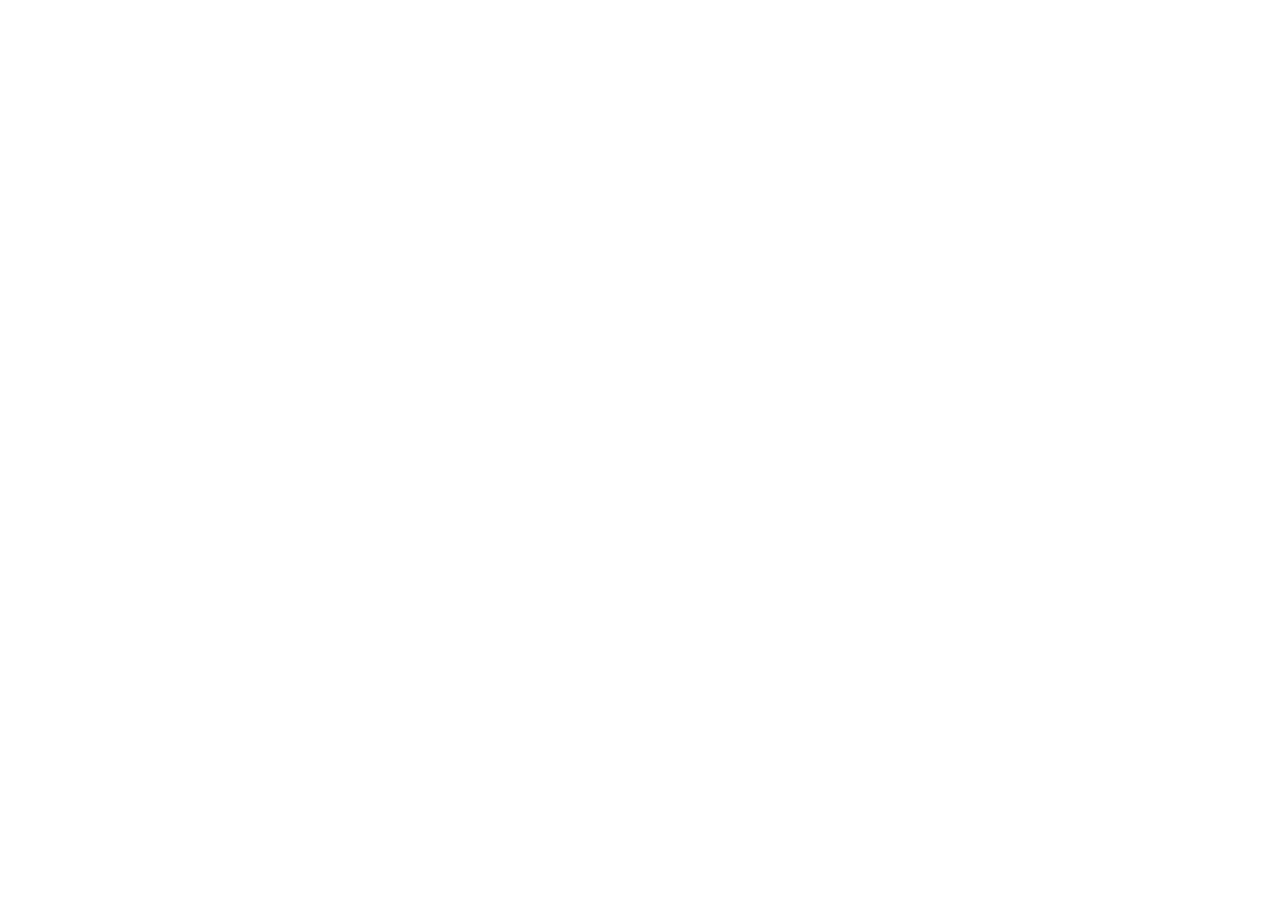
==== commit 534c22c5: "Publication de la page depuis 88systems c5ddbca" ====
--- a/index.html
+++ b/index.html
@@ -1,80 +1 @@
-<!DOCTYPE html>
-<html lang="fr" class="sans-retours sans-envois">
-<head>
-<meta charset="utf-8">
-<meta name="viewport" content="width=device-width, initial-scale=1">
-<meta name="description" content="Les rapports des automatisations de la Compagnie de Phalsbourg, et l'état de ces automatisations.">
-<meta name="referrer" content="strict-origin-when-cross-origin">
-<title>Tableau de bord · Portail des rapports</title>
-<link rel="icon" type="image/svg+xml" href="data:image/svg+xml,%3Csvg xmlns='http://www.w3.org/2000/svg' viewBox='0 0 100 100'%3E%3Crect width='100' height='100' rx='20' fill='%231c2b4a'/%3E%3Ctext x='50' y='68' font-size='52' font-family='Georgia,serif' fill='%23faf8f3' text-anchor='middle'%3E88%3C/text%3E%3C/svg%3E">
-<!--
-  Le portail des rapports de la Compagnie de Phalsbourg, d'apres la maquette v14 validee
-  par Antoine le 2026-10-04. Une page par ecran, sur le modele de l'app web KCP
-  (2026-10-06) : commun.js porte ce qui est partage, chaque page a son script. Le bandeau,
-  le rail et le pied sont recopies dans chaque page ; seul change aria-current.
-  Aucun secret ici : tout ce qui est servi au navigateur est public. La session vit dans
-  un cookie HttpOnly pose par l'API. logo-cdp.css est pose a la publication.
--->
-<script>(function(){try{var m=JSON.parse(localStorage.getItem("portail:cdp:moi")||"null");if(m&&m.adresse){var c=document.documentElement.classList;c.toggle("sans-retours",!m.onglet_retours);c.toggle("sans-envois",!m.onglet_envois)}}catch(e){}})();</script>
-<link rel="stylesheet" href="portail.css?v=0332e1ee9f">
-<link rel="stylesheet" href="logo-cdp.css?v=c5d7fa3901">
-<script defer src="commun.js?v=ff87f4369c"></script>
-<script defer src="accueil.js?v=04df908d6b"></script>
-</head>
-<body>
-<a class="evitement" href="#contenu">Aller au contenu</a>
-
-<header class="haut">
-  <div class="b-in">
-    <span class="logo-cdp lc-haut" role="img" aria-label="Compagnie de Phalsbourg"></span>
-    <p class="b-t2"><span>Compagnie de Phalsbourg</span>Portail des rapports</p>
-    <span class="b-sp"></span>
-    <span class="b-op">opéré par <svg class="l88" width="24" height="24" viewBox="0 0 100 100" role="img" aria-label="88Systems"><rect width="100" height="100" rx="20" fill="#faf8f3"/><text x="50" y="68" font-size="52" font-family="Georgia,serif" fill="#1c2b4a" text-anchor="middle">88</text></svg></span>
-    <span class="b-barre" aria-hidden="true"></span>
-    <span class="b-m" id="maj"></span>
-    <span class="avatar" id="avatar" role="img"></span>
-  </div>
-</header>
-
-<div class="appli">
-  <aside class="rail">
-    <nav aria-label="Portail">
-      <a href="index.html" data-page="accueil" aria-current="page"><svg class="ico" width="18" height="18" viewBox="0 0 24 24" fill="none" stroke="currentColor" stroke-width="2" stroke-linecap="round" stroke-linejoin="round" aria-hidden="true"><rect x="3" y="3" width="7" height="7" rx="1"/><rect x="14" y="3" width="7" height="7" rx="1"/><rect x="14" y="14" width="7" height="7" rx="1"/><rect x="3" y="14" width="7" height="7" rx="1"/></svg><span>Accueil</span></a>
-      <a href="rapports.html" data-page="rapports"><svg class="ico" width="18" height="18" viewBox="0 0 24 24" fill="none" stroke="currentColor" stroke-width="2" stroke-linecap="round" stroke-linejoin="round" aria-hidden="true"><path d="M14 2H6a2 2 0 0 0-2 2v16a2 2 0 0 0 2 2h12a2 2 0 0 0 2-2V8z"/><polyline points="14 2 14 8 20 8"/><line x1="16" y1="13" x2="8" y2="13"/><line x1="16" y1="17" x2="8" y2="17"/></svg><span>Rapports</span></a>
-      <a href="automatisations.html" data-page="automatisations"><svg class="ico" width="18" height="18" viewBox="0 0 24 24" fill="none" stroke="currentColor" stroke-width="2" stroke-linecap="round" stroke-linejoin="round" aria-hidden="true"><g class="net" stroke-width="1.5"><polyline points="23 4 23 10 17 10"/><polyline points="1 20 1 14 7 14"/><path d="M3.51 9a9 9 0 0 1 14.85-3.36L23 10M1 14l4.64 4.36A9 9 0 0 0 20.49 15"/></g></svg><span>Automatisations</span></a>
-      <a href="agents.html" data-page="agents"><svg class="ico" width="18" height="18" viewBox="0 0 24 24" fill="none" stroke="currentColor" stroke-width="2" stroke-linecap="round" stroke-linejoin="round" aria-hidden="true"><rect x="4" y="7" width="16" height="12" rx="3"/><line x1="12" y1="3" x2="12" y2="7"/><circle cx="9" cy="13" r="1"/><circle cx="15" cy="13" r="1"/></svg><span>Agents</span></a>
-      <a href="cartographie.html" data-page="cartographie"><svg class="ico" width="18" height="18" viewBox="0 0 24 24" fill="none" stroke="currentColor" stroke-width="2" stroke-linecap="round" stroke-linejoin="round" aria-hidden="true"><polygon points="1 6 1 22 8 18 16 22 23 18 23 2 16 6 8 2 1 6"/><line x1="8" y1="2" x2="8" y2="18"/><line x1="16" y1="6" x2="16" y2="22"/></svg><span>Cartographie</span></a>
-      <a href="retours.html" data-page="retours"><svg class="ico" width="18" height="18" viewBox="0 0 24 24" fill="none" stroke="currentColor" stroke-width="2" stroke-linecap="round" stroke-linejoin="round" aria-hidden="true"><path d="M21 15a2 2 0 0 1-2 2H7l-4 4V5a2 2 0 0 1 2-2h14a2 2 0 0 1 2 2z"/></svg><span>Retours</span></a>
-      <a href="envois.html" data-page="envois"><svg class="ico" width="18" height="18" viewBox="0 0 24 24" fill="none" stroke="currentColor" stroke-width="2" stroke-linecap="round" stroke-linejoin="round" aria-hidden="true"><path d="M4 4h16a2 2 0 0 1 2 2v12a2 2 0 0 1-2 2H4a2 2 0 0 1-2-2V6a2 2 0 0 1 2-2z"/><polyline points="22 6 12 13 2 6"/></svg><span>Emails</span></a>
-      <a href="journaux.html" data-page="journaux"><svg class="ico" width="18" height="18" viewBox="0 0 24 24" fill="none" stroke="currentColor" stroke-width="2" stroke-linecap="round" stroke-linejoin="round" aria-hidden="true"><polyline points="22 12 18 12 15 21 9 3 6 12 2 12"/></svg><span>Journal</span></a>
-      <a href="parametres.html" data-page="parametres"><svg class="ico" width="18" height="18" viewBox="0 0 24 24" fill="none" stroke="currentColor" stroke-width="2" stroke-linecap="round" stroke-linejoin="round" aria-hidden="true"><line x1="4" y1="21" x2="4" y2="14"/><line x1="4" y1="10" x2="4" y2="3"/><line x1="12" y1="21" x2="12" y2="12"/><line x1="12" y1="8" x2="12" y2="3"/><line x1="20" y1="21" x2="20" y2="16"/><line x1="20" y1="12" x2="20" y2="3"/><line x1="1" y1="14" x2="7" y2="14"/><line x1="9" y1="8" x2="15" y2="8"/><line x1="17" y1="16" x2="23" y2="16"/></svg><span>Paramètres</span></a>
-    </nav>
-    <div class="m-bas">
-      <a href="aide.html" data-page="aide"><svg class="ico" width="18" height="18" viewBox="0 0 24 24" fill="none" stroke="currentColor" stroke-width="2" stroke-linecap="round" stroke-linejoin="round" aria-hidden="true"><circle cx="12" cy="12" r="10"/><path d="M9.09 9a3 3 0 0 1 5.83 1c0 2-3 3-3 3"/><line x1="12" y1="17" x2="12.01" y2="17"/></svg><span>Aide</span></a>
-      <button type="button" id="deconnexion"><svg class="ico" width="18" height="18" viewBox="0 0 24 24" fill="none" stroke="currentColor" stroke-width="2" stroke-linecap="round" stroke-linejoin="round" aria-hidden="true"><path d="M9 21H5a2 2 0 0 1-2-2V5a2 2 0 0 1 2-2h4"/><polyline points="16 17 21 12 16 7"/><line x1="21" y1="12" x2="9" y2="12"/></svg><span>Se déconnecter</span></button>
-    </div>
-  </aside>
-  <div class="droite">
-    <main class="contenu" id="contenu" tabindex="-1"><h1>Tableau de bord</h1><p class="chargement" role="status">Chargement…</p></main>
-    <footer class="bas">
-      <div class="bas-in">
-        <div class="p-g">
-          <span class="duo"><span class="logo-cdp lc-pied" role="img" aria-label="Compagnie de Phalsbourg"></span><span class="b-x" aria-hidden="true">×</span><svg class="l88" width="30" height="30" viewBox="0 0 100 100" role="img" aria-label="88Systems"><rect width="100" height="100" rx="20" fill="#1c2b4a"/><text x="50" y="68" font-size="52" font-family="Georgia,serif" fill="#faf8f3" text-anchor="middle">88</text></svg></span>
-          <div><p>Portail opéré par <strong>88Systems</strong> pour la Compagnie de Phalsbourg</p><p class="p-d">© 2026 88Systems · Accès réservé aux équipes de la Compagnie de Phalsbourg</p></div>
-        </div>
-        <div class="p-contact"><p class="p-h">Contact</p><a href="mailto:acurgy-ext@compagniedephalsbourg.com">acurgy-ext@compagniedephalsbourg.com</a></div>
-      </div>
-    </footer>
-  </div>
-</div>
-
-<!-- La fenetre de detail, au centre de l'ecran (Antoine, 2026-11-04, DEC_00520 : option 4A de la planche) -->
-<div class="fen-voile" id="panneau" hidden>
-  <section class="fen" id="panneau-fen" role="dialog" aria-modal="true" aria-labelledby="panneau-titre">
-    <header class="fen-t"><div class="fen-tt" id="panneau-tete"></div><button type="button" class="fen-x" id="panneau-fermer" aria-label="Fermer">×</button></header>
-    <div class="fen-c" id="panneau-corps"></div>
-    <footer class="fen-p" id="panneau-pied"><button type="button" class="btn btn-s" id="panneau-fermer-bas">Fermer</button></footer>
-  </section>
-</div>
-</body>
-</html>
+<!DOCTYPE html><html lang="fr"><head><meta charset="utf-8"><title>Portail des rapports</title><meta http-equiv="refresh" content="0; url=https://88systems.io/cdp/index.html"><script>location.replace("https://88systems.io/cdp/index.html" + location.search + location.hash);</script></head><body><p>Le portail a changé d'adresse : <a href="https://88systems.io/cdp/index.html">https://88systems.io/cdp/index.html</a>.</p></body></html>
